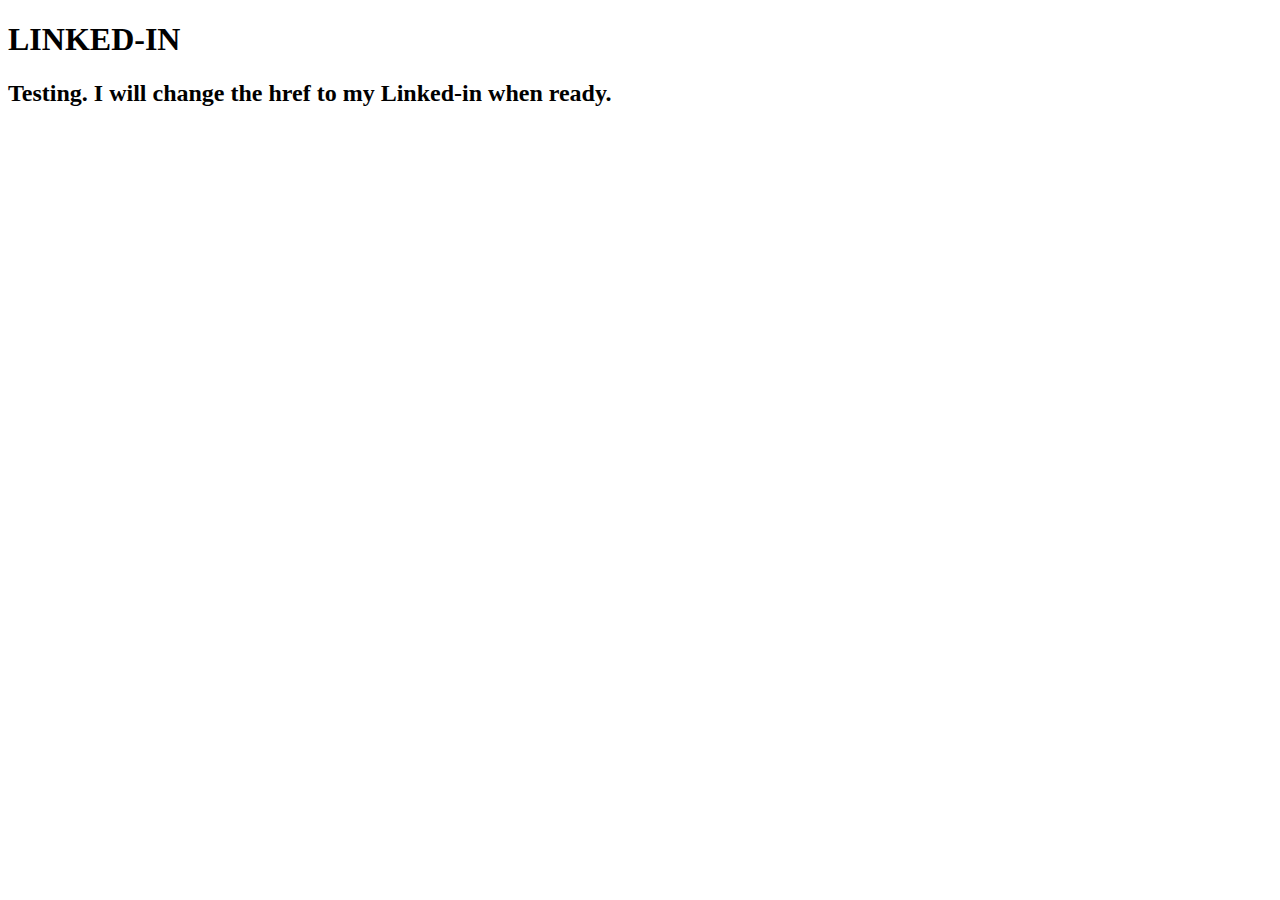
==== linkedin.html @ bed65753 "Sample e-portfolio site" ====
<!DOCTYPE html>
<html lang="en">
<head>
  <meta charset="UTF-8">
  <meta name="viewport" content="width=device-width, initial-scale=1.0">
  <title>Test Linked-in redirect</title>
</head>
<body>
  <h1>LINKED-IN</h1>
  <h2>Testing. I will change the href to my Linked-in when ready.</h2>
</body>
</html>
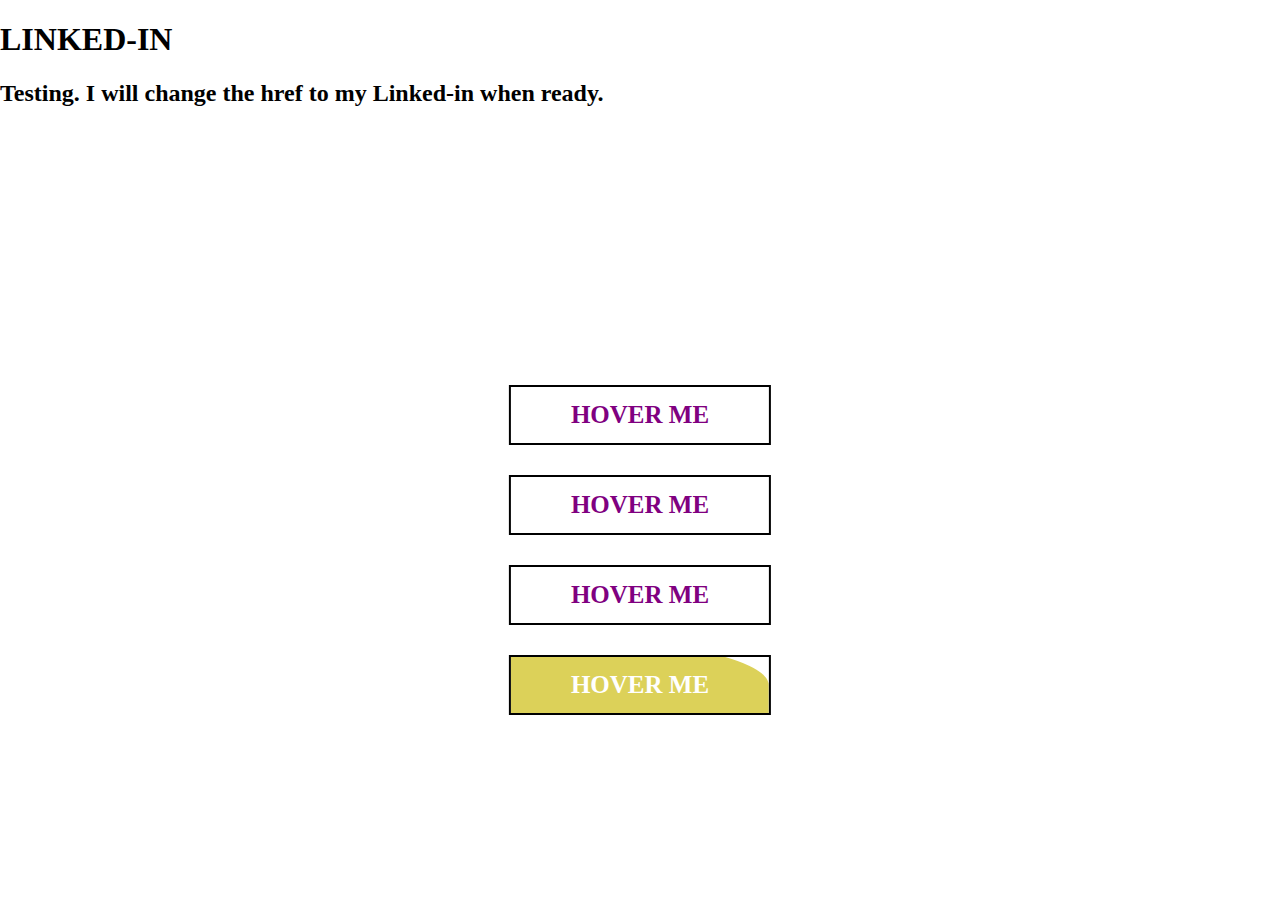
==== commit 3474ce32: "Upload more completed files" ====
--- a/linkedin.html
+++ b/linkedin.html
@@ -4,9 +4,103 @@
   <meta charset="UTF-8">
   <meta name="viewport" content="width=device-width, initial-scale=1.0">
   <title>Test Linked-in redirect</title>
+  <style>
+    body {
+        margin: 0px;
+        padding: 0px;
+      }
+      .middle {
+        position: absolute;
+        margin-top: 100px;
+        top: 50%;
+        left: 50%;
+        transform: translate(-50%, -50%)
+      }
+      .btn {
+        position: relative;
+        display: block;
+        color: purple;
+        font-size: 25px;
+        font-weight: bold;
+        font-family: "montserrat";
+        border: 2px solid black;
+        text-decoration: none;
+        margin: 30px 0px;
+        padding: 14px 60px;
+        text-transform: uppercase;
+        overflow: hidden;
+        transition: 1s all ease;
+      }
+      .btn::before {
+        background: #dcd159;
+        content: "";
+        width: 100%;
+        height: 100%;
+        position: absolute;
+        top: 50%;
+        left: 50%;
+        transform: translate(-50%, -50%);
+        z-index: -1;
+        transition: all 0.6s ease;
+      }
+      .btn1::before {
+        width: 0;
+        height: 100%;
+      }
+      .btn1:hover::before {
+        width: 100%;
+      }
+      .btn2::before {
+        width: 100%;
+        height: 0;
+      }
+      .btn2:hover::before {
+        height: 100%;
+      }
+      .btn3::before {
+        width: 100%;
+        height: 0;
+        transform: translate(-50%, -50%) rotate(45deg);
+      }
+      .btn3:hover::before {
+        height: 280%;
+      }
+      .btn4{
+        color: #fff;
+      }
+      .btn4:hover {
+        color: red;
+      }
+      .btn4::before {
+        content: "";
+        position: absolute;
+        left: 0;
+        width: 200%;
+        height: 0%;
+        background: #dcd159;
+        z-index: -1;
+        transition: 0.8s;
+      }
+      .btn4::before {
+        bottom: 0;
+        border-radius: 50% 50% 0 0;
+      }
+      .btn4::before {
+        height: 180%;
+      }
+      .btn4:hover::before {
+        height: 0%;
+      }
+  </style>
 </head>
 <body>
   <h1>LINKED-IN</h1>
   <h2>Testing. I will change the href to my Linked-in when ready.</h2>
+  <div class="middle">
+    <a href="" class="btn btn1">Hover Me</a>
+    <a href="" class="btn btn2">Hover Me</a>
+    <a href="" class="btn btn3">Hover Me</a>
+    <a href="" class="btn btn4">Hover Me</a>
+  </div>
 </body>
 </html>